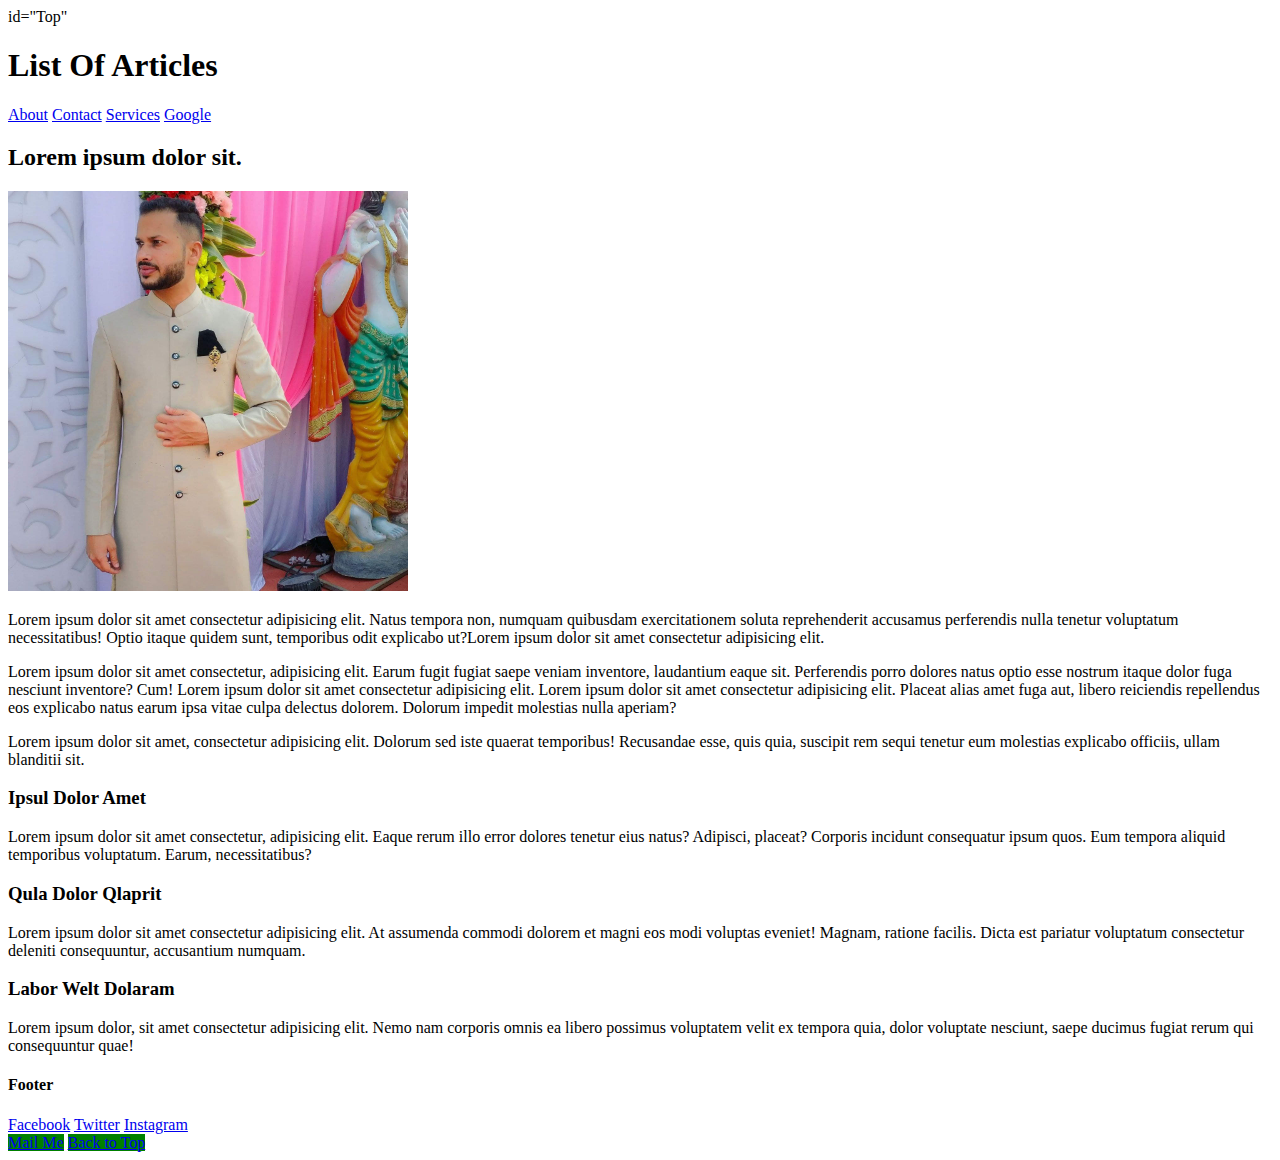
==== block-BHaaak/index.html @ 2451e690 "Asignment Level 1" ====
<!-- 
### Create a website having 3 separate pages.

#### TODO 💻:

1. Create a website having 3 separate pages.
2. Each page must be connected.
3. Each page must have the same structure. But the content can be different. The sample structure of a page has been shown below.
4. There must be different images on each page.
5. For the link use both relative path and absolute path depending upon the type of link.
6. In the footer, we have some social media links also, connect each media link to your profile page.
7. For mail me link in the footer, connect it to a mail. The mail must have a subject and body part also.
8. Back to top button must take to the top of the page once clicked.

---

![alt text](https://raw.githubusercontent.com/suraj122/AC-STYLE-images/master/html-css/ex-1.png)

---

- use appropriate semantic tags and keep the nesting and indentation clean.
- All the absolute must open in a new window. -->
<!DOCTYPE html>
<html lang="en">
<head>
    <meta charset="UTF-8">
    <meta http-equiv="X-UA-Compatible" content="IE=edge">
    <meta name="viewport" content="width=device-width, initial-scale=1.0">
    <title>Asignment Level 1</title>
    <link rel="stylesheet" href="style.css">
</head>
<body> id="Top" 
    <Header><h1>List Of Articles</h1>
    <nav><a href="About.html">About</a>
        <a href="Contact.html">Contact</a>
        <a href="Service.html">Services</a>
        <a href="https://www.google.com/" target="blank">Google</a>
    </nav>
</Header>
<main>
<section>
    <header>
        <h2>Lorem ipsum dolor sit.</h2>
    <img src="rcc.jpg" alt="Rahul" width="400" height="400">
    </header>
    <p>Lorem ipsum dolor sit amet consectetur adipisicing elit. Natus tempora non, numquam quibusdam exercitationem soluta reprehenderit accusamus perferendis nulla tenetur voluptatum necessitatibus! Optio itaque quidem sunt, temporibus odit explicabo ut?Lorem ipsum dolor sit amet consectetur adipisicing elit.</p>
    <p>Lorem ipsum dolor sit amet consectetur, adipisicing elit. Earum fugit fugiat saepe veniam inventore, laudantium eaque sit. Perferendis porro dolores natus optio esse nostrum itaque dolor fuga nesciunt inventore? Cum! Lorem ipsum dolor sit amet consectetur adipisicing elit. Lorem ipsum dolor sit amet consectetur adipisicing elit. Placeat alias amet fuga aut, libero reiciendis repellendus eos explicabo natus earum ipsa vitae culpa delectus dolorem. Dolorum impedit molestias nulla aperiam?</p>
    <p>Lorem ipsum dolor sit amet, consectetur adipisicing elit. Dolorum sed iste quaerat temporibus! Recusandae esse, quis quia, suscipit rem sequi tenetur eum molestias explicabo officiis, ullam blanditii sit.</p>      
</section>
<section>
    <article>
        <h3>Ipsul Dolor Amet</h3>
        <p>Lorem ipsum dolor sit amet consectetur, adipisicing elit. Eaque rerum illo error dolores tenetur eius natus? Adipisci, placeat? Corporis incidunt consequatur ipsum quos. Eum tempora aliquid temporibus voluptatum. Earum, necessitatibus?</p>
    </article>
    <article>
        <h3>Qula Dolor Qlaprit</h3>
        <p>Lorem ipsum dolor sit amet consectetur adipisicing elit. At assumenda commodi dolorem et magni eos modi voluptas eveniet! Magnam, ratione facilis. Dicta est pariatur voluptatum consectetur deleniti consequuntur, accusantium numquam.</p>
    </article>
    <article>
        <h3>Labor Welt Dolaram</h3>
        <p>Lorem ipsum dolor, sit amet consectetur adipisicing elit. Nemo nam corporis omnis ea libero possimus voluptatem velit ex tempora quia, dolor voluptate nesciunt, saepe ducimus fugiat rerum qui consequuntur quae!</p>
    </article>
</section>
</main> 
<footer>
    <h4>Footer</h4>
    <nav>
<a href="#" target="blank">Facebook</a>
<a href="#"target="blank">Twitter</a>
<a href="#"target="blank">Instagram</a>
    </nav>
    <a href="mailto:rahulchaudhar3@gmail.com?Subject=Reaching Out&body=How are you doing?" class="btn">Mail Me</a>
    <a href="#top" class="btn">Back to Top</a>
</footer> 
</body>
</html>
---- block-BHaaak/style.css ----
.btn{
    background-color: green;
}
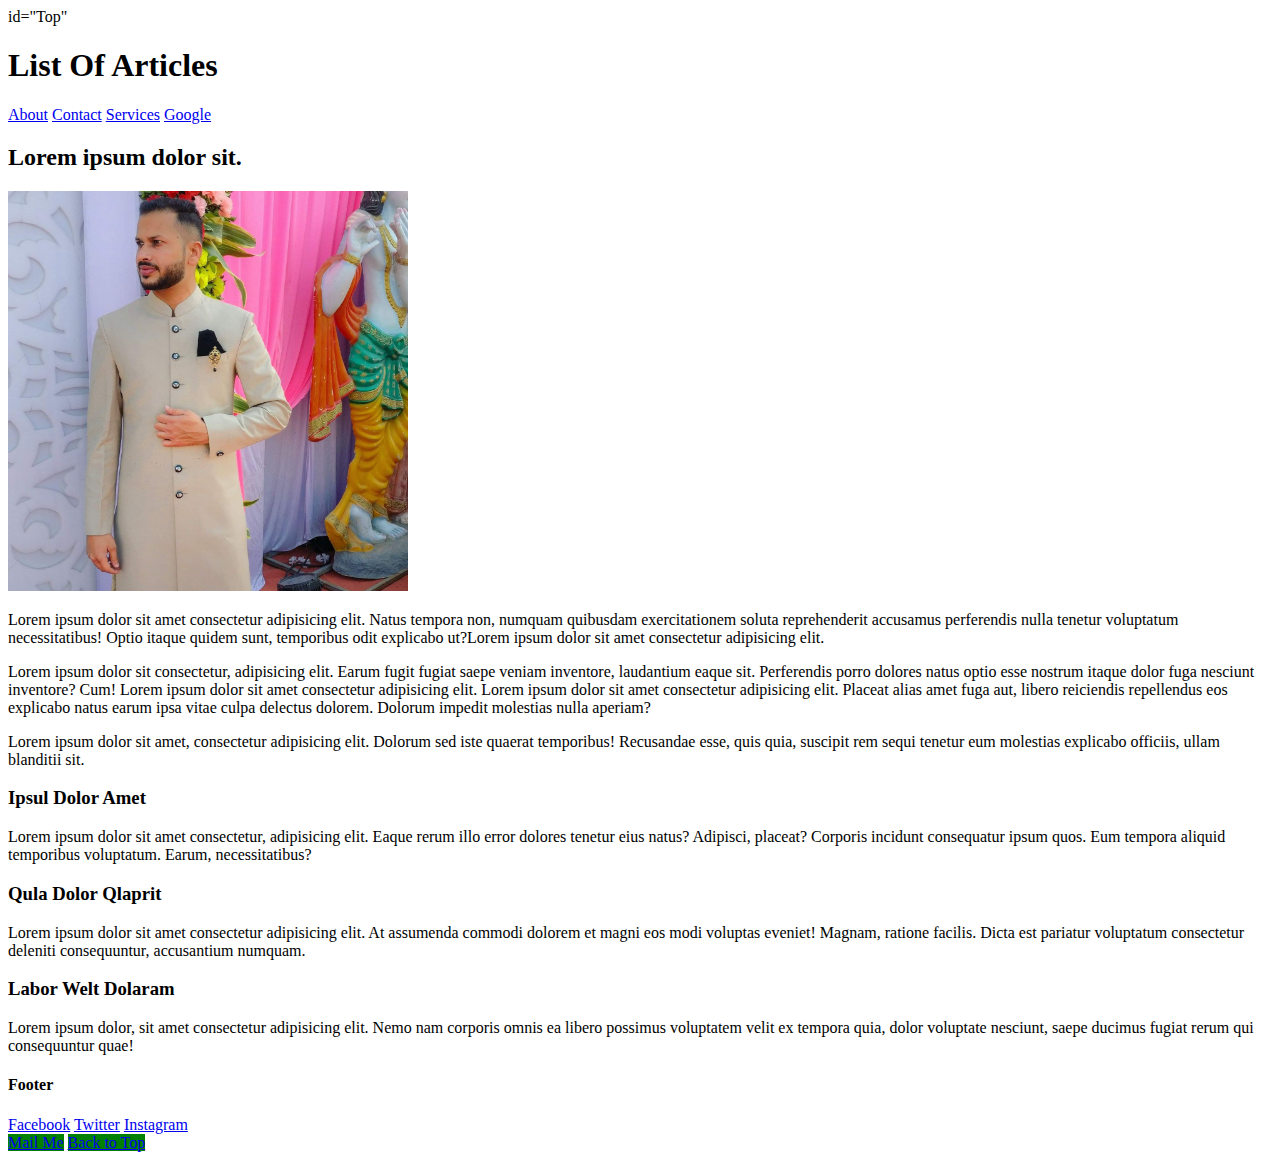
==== commit 917d89c5: "Asignment level 1" ====
--- a/block-BHaaak/index.html
+++ b/block-BHaaak/index.html
@@ -44,7 +44,7 @@
     <img src="rcc.jpg" alt="Rahul" width="400" height="400">
     </header>
     <p>Lorem ipsum dolor sit amet consectetur adipisicing elit. Natus tempora non, numquam quibusdam exercitationem soluta reprehenderit accusamus perferendis nulla tenetur voluptatum necessitatibus! Optio itaque quidem sunt, temporibus odit explicabo ut?Lorem ipsum dolor sit amet consectetur adipisicing elit.</p>
-    <p>Lorem ipsum dolor sit amet consectetur, adipisicing elit. Earum fugit fugiat saepe veniam inventore, laudantium eaque sit. Perferendis porro dolores natus optio esse nostrum itaque dolor fuga nesciunt inventore? Cum! Lorem ipsum dolor sit amet consectetur adipisicing elit. Lorem ipsum dolor sit amet consectetur adipisicing elit. Placeat alias amet fuga aut, libero reiciendis repellendus eos explicabo natus earum ipsa vitae culpa delectus dolorem. Dolorum impedit molestias nulla aperiam?</p>
+    <p>Lorem ipsum dolor sit consectetur, adipisicing elit. Earum fugit fugiat saepe veniam inventore, laudantium eaque sit. Perferendis porro dolores natus optio esse nostrum itaque dolor fuga nesciunt inventore? Cum! Lorem ipsum dolor sit amet consectetur adipisicing elit. Lorem ipsum dolor sit amet consectetur adipisicing elit. Placeat alias amet fuga aut, libero reiciendis repellendus eos explicabo natus earum ipsa vitae culpa delectus dolorem. Dolorum impedit molestias nulla aperiam?</p>
     <p>Lorem ipsum dolor sit amet, consectetur adipisicing elit. Dolorum sed iste quaerat temporibus! Recusandae esse, quis quia, suscipit rem sequi tenetur eum molestias explicabo officiis, ullam blanditii sit.</p>      
 </section>
 <section>
